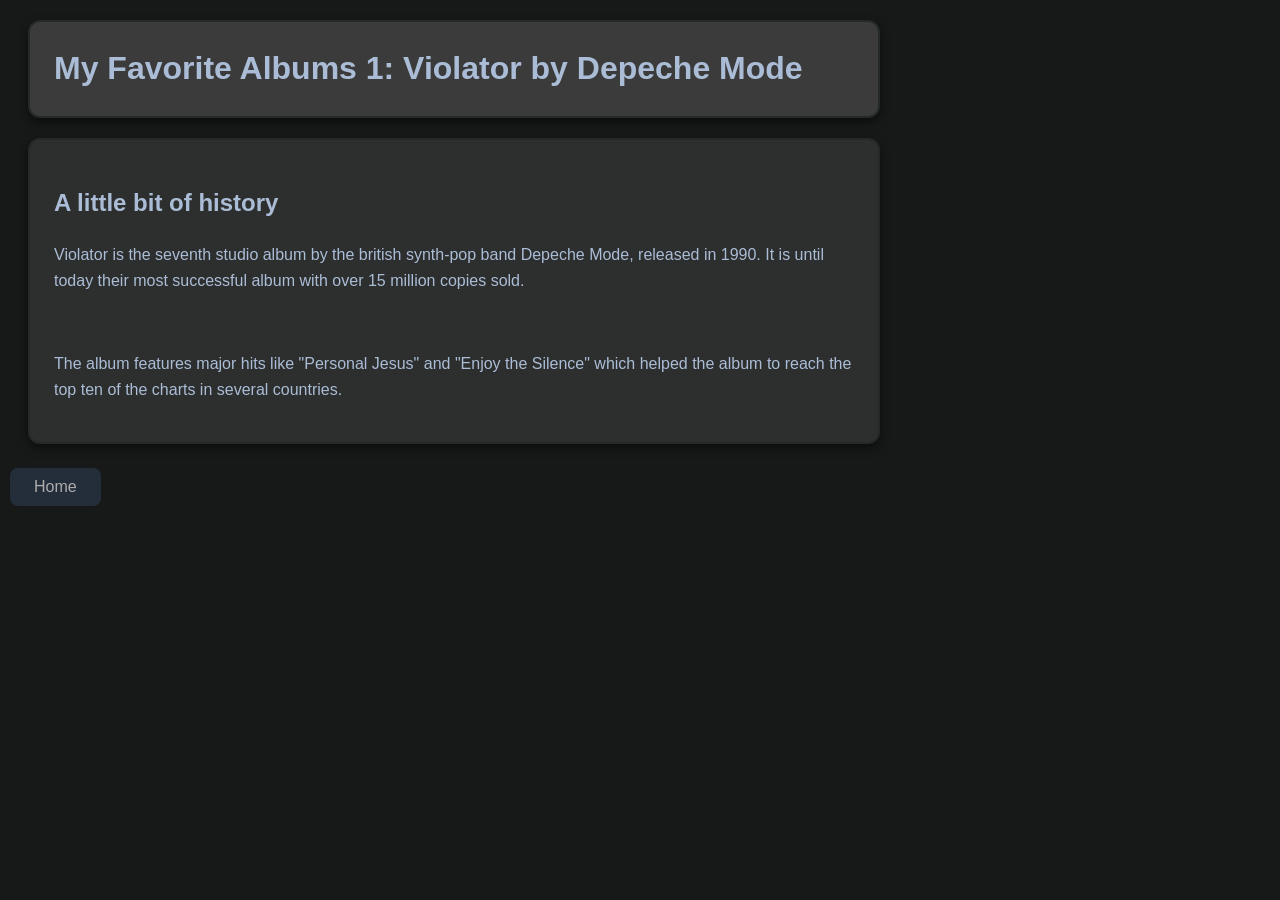
==== Articles/article1.html @ 672cfb10 "first commit" ====
<!doctype html>
<html lang="en">
    <head>
        <style>
            body {
                background-color: #171818;
            }
        </style>
        <link rel="stylesheet" href="../style.css">

        <div class="container-h1">
            <h1>My Favorite Albums 1: Violator by Depeche Mode</h1>
        </div>

        <div class="container-1">
            <h2>A little bit of history</h2>

            <P> Violator is the seventh studio album by the british synth-pop band Depeche Mode, released in 1990. It is until today their most successful album with over 
                15 million copies sold. </P>
                <br>
                <p> The album features major hits like "Personal Jesus" and "Enjoy the Silence" which helped the album to reach the top ten of the charts in several 
                    countries. </p>
        </div>

        <p> <a href ="../index.html"> <button class="button"> Home </button> </a> </p>

    </head>
---- style.css ----
/* base styles */

body {
    color: #abbdd6;
    font-size: 16px;
    line-height: 1.6;
    font-family: "Bahnschrift", sans-serif;
}

h1, h2, h3, h4, h5, h6 {
    color: #abbdd6;
    font-family: "Bahnschrift", sans-serif;
    font-weight: bold;
}

/* background color for text selection */

-moz-selection {
    background-color: #171818;
    text-shadow: none;
}

selection {
    background-color: #171818;
    text-shadow: none;
}



.container-1 {
    background-color: #2d2e2e;
    padding: 24px;
    margin: 20px;
    border: 2px solid #262929;
    border-radius: 12px;
    max-width: 800px;
    box-shadow: 0 4px 10px rgba(0, 0, 0, 0.5);
    line-height: 1.6;
}

.container-h1 {
    background-color: #3b3b3b;
    padding: 0px 24px;
    margin: 20px;
    border: 2px solid #262929;
    border-radius: 12px;
    max-width: 800px;
    box-shadow: 0 4px 10px rgba(0, 0, 0, 0.5);
}

.button {
    background-color: #242d3a;
    border: none;
    color: rgb(175, 172, 172);
    padding: 10px 24px;
    text-align: center;
    text-decoration: none;
    display: inline-block;
    font-size: 16px;
    margin: 4px 2px;
    cursor: pointer;
    border-radius: 8px;
    font-family: "Bahnschrift", sans-serif;

    cursor: pointer;
    transition: background-color 0.3s ease;
}

.button:hover {
    background-color: #3b3b3b;
    transform: translateY(-2px);
    box-shadow: 0 4px 12px rgba(0, 0, 0, 0.2);
}

button:active {
  transform: translateY(0);
  box-shadow: none;
}



hr {
    display: block;
    height: 1px;
    border: 0;
    border-top: 1px solid #ccc;
    margin: 1em 0;
    padding: 0;
}

/* Remove gap between elements */
audio,
canvas,
iframe,
img,
svg,
video {
    vertical-align: middle;
}

/* Remove default fieldset styles */
fieldset {
    margin: 0;
    padding: 0;
    border: 0;
}

/* allow only vertical resizing of textareas */
textarea {
    resize: vertical;
}


/*
 * Hide visually and from screen readers
 */

.hidden,
[hidden] {
  display: none !important;
}

/*
 * Hide only visually, but have it available for screen readers:
 * https://snook.ca/archives/html_and_css/hiding-content-for-accessibility
 *
 * 1. For long content, line feeds are not interpreted as spaces and small width
 *    causes content to wrap 1 word per line:
 *    https://medium.com/@jessebeach/beware-smushed-off-screen-accessible-text-5952a4c2cbfe
 */

.visually-hidden {
  border: 0;
  clip: rect(0, 0, 0, 0);
  height: 1px;
  margin: -1px;
  overflow: hidden;
  padding: 0;
  position: absolute;
  white-space: nowrap;
  width: 1px;
  /* 1 */
}

/*
 * Extends the .visually-hidden class to allow the element
 * to be focusable when navigated to via the keyboard:
 * https://www.drupal.org/node/897638
 */

.visually-hidden.focusable:active,
.visually-hidden.focusable:focus {
  clip: auto;
  height: auto;
  margin: 0;
  overflow: visible;
  position: static;
  white-space: inherit;
  width: auto;
}

/*
 * Hide visually and from screen readers, but maintain layout
 */

.invisible {
  visibility: hidden;
}

/*
 * Clearfix: contain floats
 *
 * The use of `table` rather than `block` is only necessary if using
 * `::before` to contain the top-margins of child elements.
 */

.clearfix::before,
.clearfix::after {
  content: "";
  display: table;
}

.clearfix::after {
  clear: both;
}

/* ==========================================================================
   EXAMPLE Media Queries for Responsive Design.
   These examples override the primary ('mobile first') styles.
   Modify as content requires.
   ========================================================================== */

@media only screen and (min-width: 35em) {
  /* Style adjustments for viewports that meet the condition */
}

@media print,
  (-webkit-min-device-pixel-ratio: 1.25),
  (min-resolution: 1.25dppx),
  (min-resolution: 120dpi) {
  /* Style adjustments for high resolution devices */
}

/* ==========================================================================
   Print styles.
   Inlined to avoid the additional HTTP request:
   https://www.phpied.com/delay-loading-your-print-css/
   ========================================================================== */

@media print {
  *,
  *::before,
  *::after {
    background: #fff !important;
    color: #000 !important;
    /* Black prints faster */
    box-shadow: none !important;
    text-shadow: none !important;
  }

  a,
  a:visited {
    text-decoration: underline;
  }

  a[href]::after {
    content: " (" attr(href) ")";
  }

  abbr[title]::after {
    content: " (" attr(title) ")";
  }

  /*
   * Don't show links that are fragment identifiers,
   * or use the `javascript:` pseudo protocol
   */
  a[href^="#"]::after,
  a[href^="javascript:"]::after {
    content: "";
  }

  pre {
    white-space: pre-wrap !important;
  }

  pre,
  blockquote {
    border: 1px solid #999;
    page-break-inside: avoid;
  }

  tr,
  img {
    page-break-inside: avoid;
  }

  p,
  h2,
  h3 {
    orphans: 3;
    widows: 3;
  }

  h2,
  h3 {
    page-break-after: avoid;
  }
}
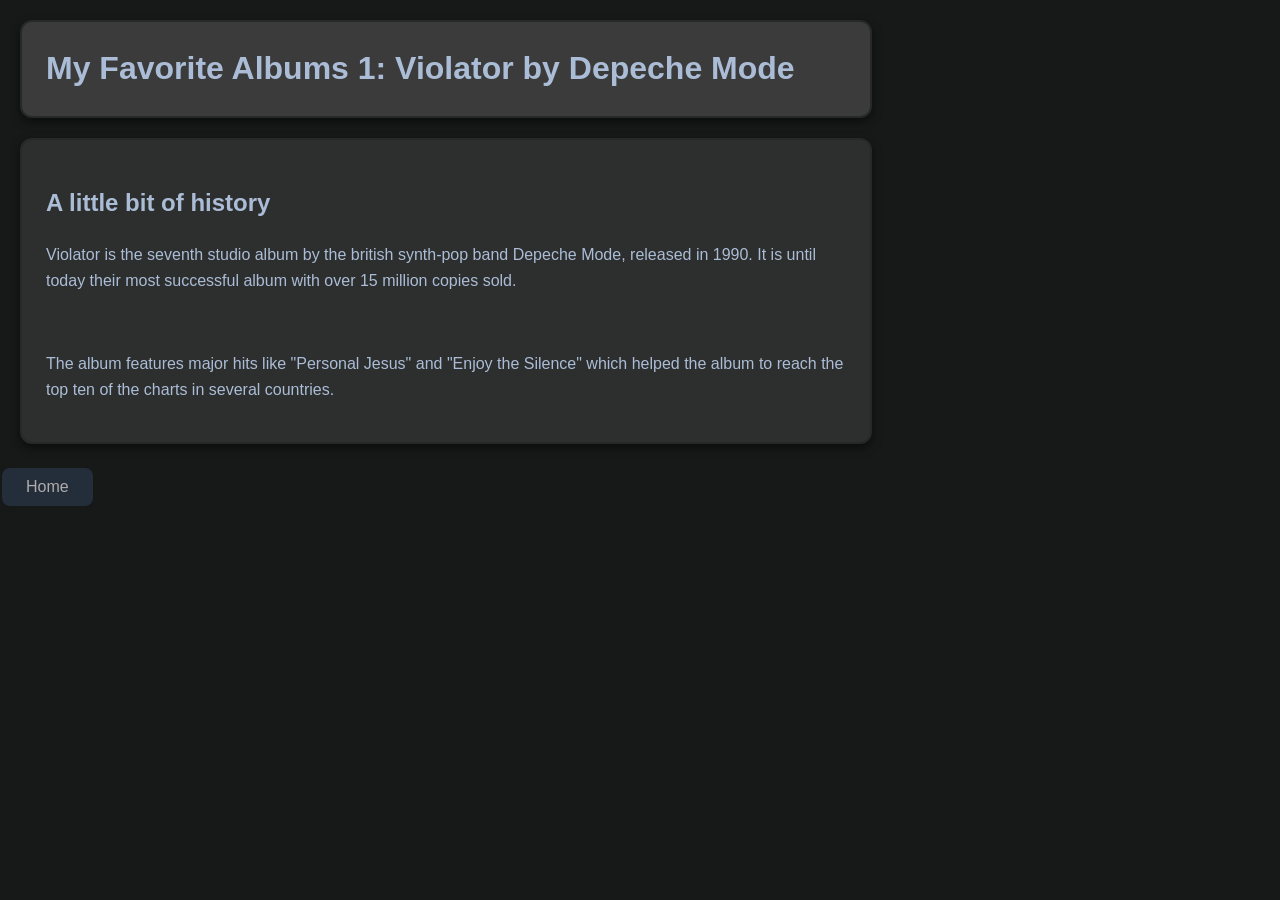
==== commit 29afb163: "commit 2: a bit more" ====
--- a/Articles/article1.html
+++ b/Articles/article1.html
@@ -1,13 +1,10 @@
 <!doctype html>
 <html lang="en">
-    <head>
-        <style>
-            body {
-                background-color: #171818;
-            }
-        </style>
-        <link rel="stylesheet" href="../style.css">
+    <link rel="stylesheet" href="../style.css">
+</head>
 
+
+<body>
         <div class="container-h1">
             <h1>My Favorite Albums 1: Violator by Depeche Mode</h1>
         </div>
@@ -24,4 +21,4 @@
 
         <p> <a href ="../index.html"> <button class="button"> Home </button> </a> </p>
 
-    </head>+    </body>
--- a/style.css
+++ b/style.css
@@ -1,10 +1,14 @@
 /* base styles */
 
-body {
+html, body {
+    background-color: #171818;
     color: #abbdd6;
     font-size: 16px;
     line-height: 1.6;
     font-family: "Bahnschrift", sans-serif;
+    margin: 0;
+    padding: 0;
+    min-height: 100%;
 }
 
 h1, h2, h3, h4, h5, h6 {
@@ -13,9 +17,7 @@
     font-weight: bold;
 }
 
-/* background color for text selection */
-
--moz-selection {
+/*-moz-selection {
     background-color: #171818;
     text-shadow: none;
 }
@@ -23,7 +25,7 @@
 selection {
     background-color: #171818;
     text-shadow: none;
-}
+}*/
 
 
 
@@ -77,6 +79,80 @@
   box-shadow: none;
 }
 
+.layout-container {
+    display: flex;
+    flex-direction: row;
+    align-items: center;
+    justify-content: center;
+    min-height: 100vh;
+    align-items: stretch;
+    padding: 20px;
+}
+
+.sidebar {
+    position: sticky;
+    top: 0;
+    height: 100dvh;
+    overflow-y: auto;
+    background-color: #202020;
+    color: #abbdd6;
+    width: 250px;
+    padding: 20px;
+    border-radius: 8px;
+    box-shadow: 0 4px 10px rgba(0, 0, 0, 0.5);
+    margin-bottom: 20px;
+}
+
+.sidebar ul {
+    list-style-type: none;
+    padding: 0;
+}
+
+.sidebar li {
+    margin-bottom: 10px;
+}
+
+.sidebar a {
+    color: #abbdd6;
+    text-decoration: none;
+    font-family: "Bahnschrift", sans-serif;
+}
+
+.sidebar a:hover {
+    text-decoration: underline;
+}
+
+.content {
+    flex-grow: 1;
+    background-color: #2d2e2e;
+    padding: 20px;
+    border-radius: 8px;
+}
+
+.article-grid {
+    display: grid;
+    grid-template-columns: repeat(auto-fill, minmax(250px, 1fr));
+    gap: 25px;
+    padding: 30px;
+}
+
+.article-card {
+    background-color:#3b3b3b;
+    border-radius: 8px;
+    box-shadow: 0 4px 10px rgba(0, 0, 0, 0.5);
+    overflow: hidden;
+    display: flex;
+    flex-direction: column;
+}
+
+.article-body {
+    padding: 25px;
+    display: flex;
+    flex-direction: column;
+    flex-grow: 1;
+}
+
+
 
 
 hr {
